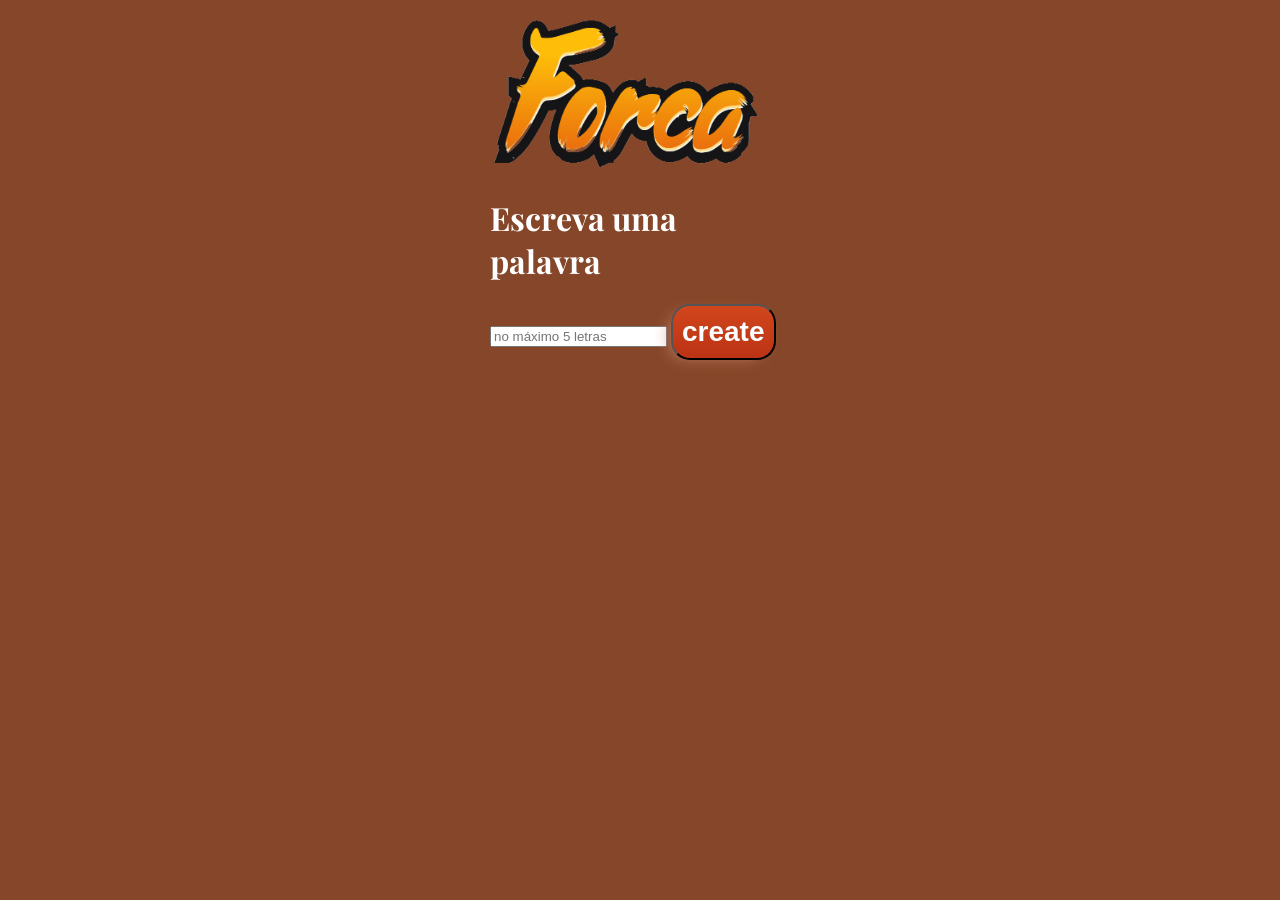
==== hangman/index.html @ 8eaef93c "hangman" ====
<!DOCTYPE html>
<html lang="en">
<head>
    <meta charset="UTF-8">
    <meta http-equiv="X-UA-Compatible" content="IE=edge">
    <meta name="viewport" content="width=device-width, initial-scale=1.0">
    <title>Document</title>
    <script src="hangman.js"></script>
    <link rel="stylesheet" href="hangman.css">
</head>
<body>
    <div id="main">
        <img id="img" src="forca.png" width="272px" height="153px">
        <!-- <input type="number" name="number" id="number" min="1" max="5" onchange="letters()"> -->
        <h1>Escreva uma palavra</h1>
        <input type="text" name="text" id="word" maxlength="5" placeholder="no máximo 5 letras">
        <button onclick="create()" type="submit">create</button>
        <p id="link"></p>
        <a id="share" href="" target="_blank">link para compartilhar</a>
    </div>
</body>
</html>
---- hangman/hangman.css ----
@import url('https://fonts.googleapis.com/css2?family=Inspiration&family=Playfair+Display&display=swap');

body {
    background-color: #854629;
}

div#main {
    margin: auto;
    width: 300px;
    height:300px;
    padding: 10px;
}

p {
    font-family: 'Inspiration', cursive;
    font-weight: 600;
    font-size: 50px;
    margin: 5px;
    color: white;
}

h1{
    font-family: 'Playfair Display', serif;
    color:white;
}

p#link {
    font-size: 80px;
}

p#underscore {
    font-family: 'Playfair Display', serif;
    font-size:40px;
}

p#alphabet {
    font-family: 'Playfair Display', serif;
    font-size:30px;
    color: white;
    height:40px;
    width:415px;
    margin:auto;
    margin-bottom:5px;
}

div#begin {
    margin: auto;
    width: 300px;
    height:300px;
    text-align: center;
    padding: 50px;
}

div#game {
    margin: auto;
    height:400px;
    display: none;
    text-align: center;
}

button {
	box-shadow: -7px 4px 17px -8px #cf866c;
	background:linear-gradient(to bottom, #d0451b 5%, #bc3315 100%);
	background-color:#d0451b;
	border-radius:19px;
	display:inline-block;
	cursor:pointer;
	color:#ffffff;
	font-family:Arial;
	font-size:28px;
	font-weight:bold;
	padding:10px 9px;
	text-decoration:none;
	text-shadow:0px 0px 0px #854629;
}
button:hover {
	background:linear-gradient(to bottom, #bc3315 5%, #d0451b 100%);
	background-color:#bc3315;
}
button:active {
	position:relative;
	top:1px;
}

#img2 {
    display: none;
    margin:auto;
}

div#div {
    height:225px;
    width:300px;
    margin:auto;
}

#share {
    display:none;
    text-decoration: none;
    color:white;
}
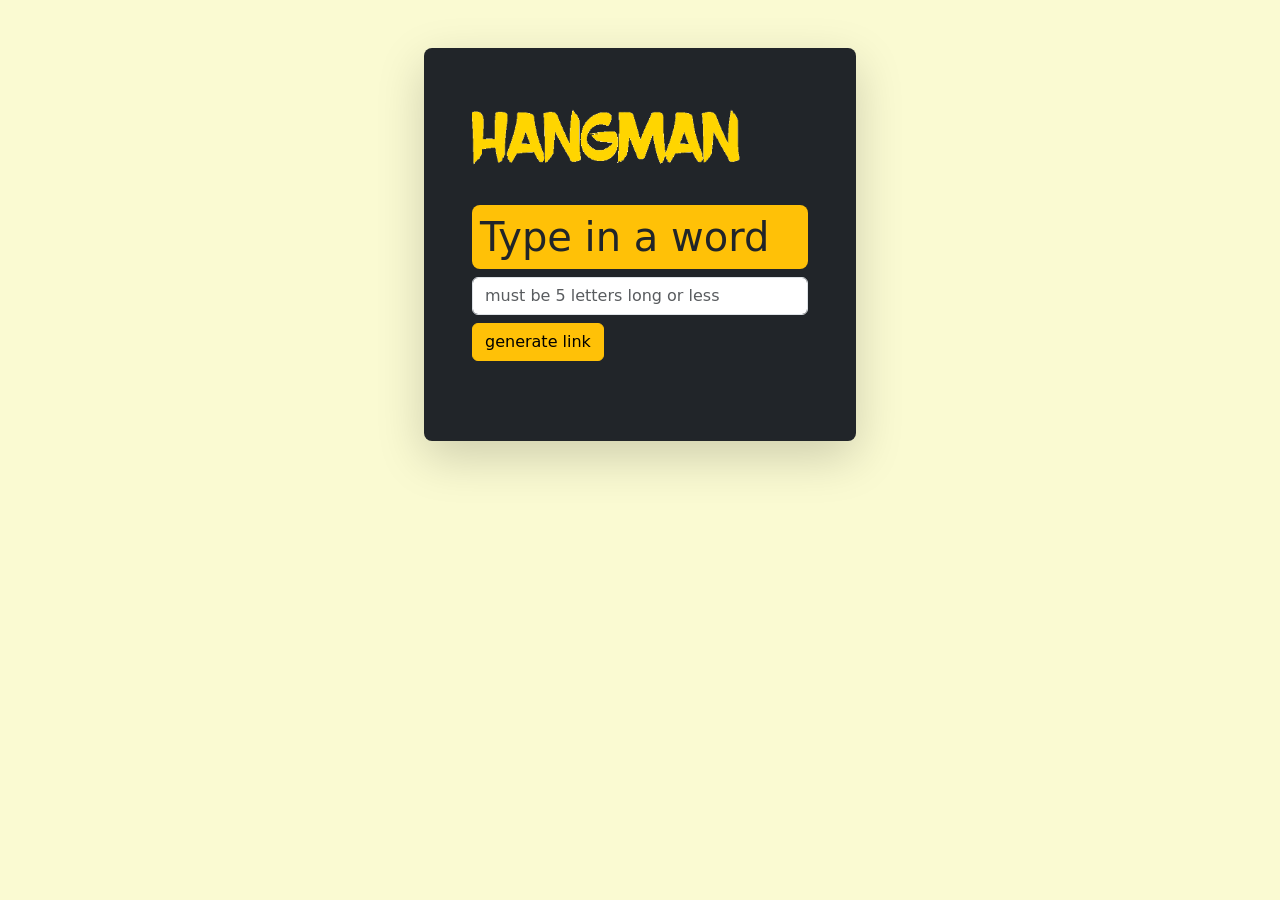
==== commit f8825930: "hangman 2.0" ====
--- a/hangman/index.html
+++ b/hangman/index.html
@@ -4,19 +4,22 @@
     <meta charset="UTF-8">
     <meta http-equiv="X-UA-Compatible" content="IE=edge">
     <meta name="viewport" content="width=device-width, initial-scale=1.0">
-    <title>Document</title>
+    <link href="https://cdn.jsdelivr.net/npm/bootstrap@5.1.3/dist/css/bootstrap.min.css" rel="stylesheet">
+    <script src="https://cdn.jsdelivr.net/npm/bootstrap@5.1.3/dist/js/bootstrap.bundle.min.js"></script>
+    <title>HANGMAN</title>
     <script src="hangman.js"></script>
-    <link rel="stylesheet" href="hangman.css">
 </head>
-<body>
-    <div id="main">
-        <img id="img" src="forca.png" width="272px" height="153px">
-        <!-- <input type="number" name="number" id="number" min="1" max="5" onchange="letters()"> -->
-        <h1>Escreva uma palavra</h1>
-        <input type="text" name="text" id="word" maxlength="5" placeholder="no máximo 5 letras">
-        <button onclick="create()" type="submit">create</button>
-        <p id="link"></p>
-        <a id="share" href="" target="_blank">link para compartilhar</a>
+<body style="background-color:lightgoldenrodyellow;">
+    <div class="container p-5 my-5 bg-dark text-white rounded-3 shadow-lg p-4 mb-4" style="width:27rem">
+            <img class="img-fluid my-2" id="img" src="forca.png" width="272px" height="153px"><br>
+        <br>
+            <h1 class="text-body bg-warning p-2 rounded-3" style="width:21rem">Type in a word</h1>
+            <input  class="form-control" type="text" name="text" id="word" maxlength="5" placeholder="must be 5 letters long or less">
+            <button class="btn btn-warning my-2" onclick="create()" type="submit">generate link</button>
+            <p id="link" style="display: none;"></p>
+        <br>
+        <br>
+            <a class="text-body bg-warning p-2 rounded-3" style="display:none" id="share" href="" target="_blank">link para compartilhar</a>
     </div>
 </body>
 </html>
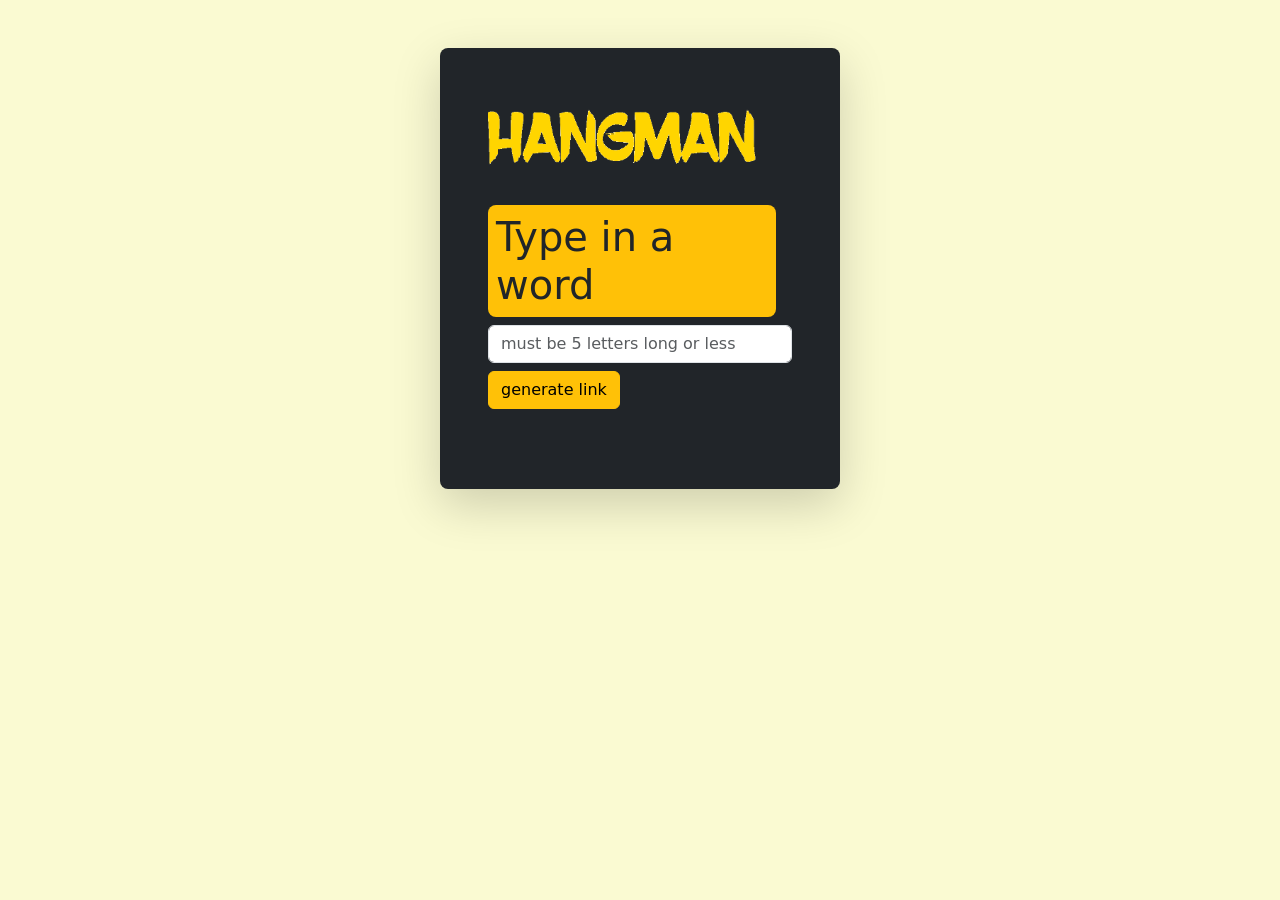
==== commit 923fba25: "quick fix 2" ====
--- a/hangman/index.html
+++ b/hangman/index.html
@@ -10,16 +10,16 @@
     <script src="hangman.js"></script>
 </head>
 <body style="background-color:lightgoldenrodyellow;">
-    <div class="container p-5 my-5 bg-dark text-white rounded-3 shadow-lg p-4 mb-4" style="width:27rem">
+    <div class="container p-5 my-5 bg-dark text-white rounded-3 shadow-lg p-4 mb-4" style="width:400px">
             <img class="img-fluid my-2" id="img" src="forca.png" width="272px" height="153px"><br>
         <br>
-            <h1 class="text-body bg-warning p-2 rounded-3" style="width:21rem">Type in a word</h1>
+            <h1 class="text-body bg-warning p-2 rounded-3" style="width:18rem">Type in a word</h1>
             <input  class="form-control" type="text" name="text" id="word" maxlength="5" placeholder="must be 5 letters long or less">
             <button class="btn btn-warning my-2" onclick="create()" type="submit">generate link</button>
             <p id="link" style="display: none;"></p>
         <br>
         <br>
-            <a class="text-body bg-warning p-2 rounded-3" style="display:none" id="share" href="" target="_blank">link para compartilhar</a>
+            <a class="text-body bg-warning p-2 rounded-3 p-2" style="display:none;font-size:12px;" id="share" href="" target="_blank">link para compartilhar</a>
     </div>
 </body>
 </html>
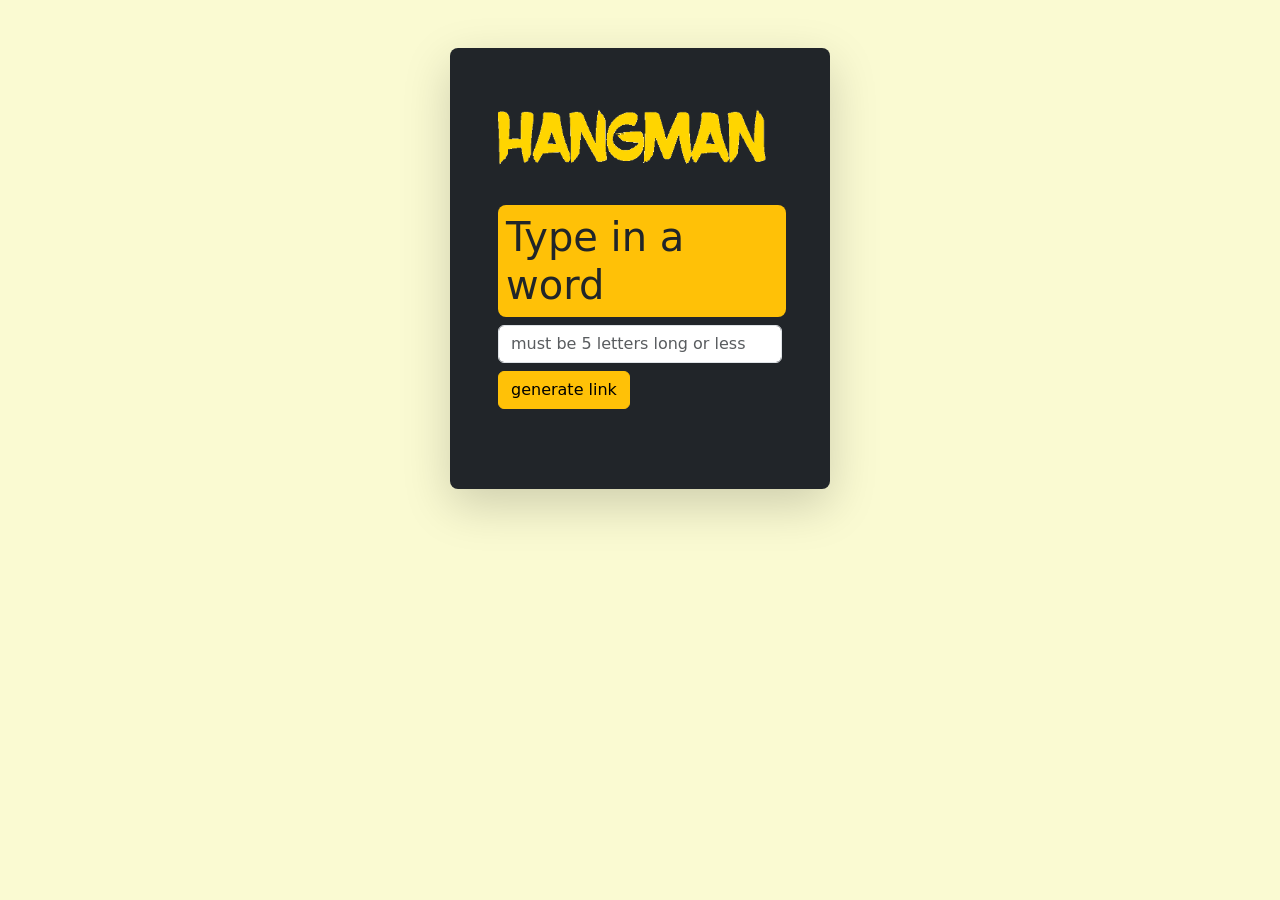
==== commit d537cb0f: "March 28th" ====
--- a/hangman/index.html
+++ b/hangman/index.html
@@ -10,7 +10,7 @@
     <script src="hangman.js"></script>
 </head>
 <body style="background-color:lightgoldenrodyellow;">
-    <div class="container p-5 my-5 bg-dark text-white rounded-3 shadow-lg p-4 mb-4" style="width:400px">
+    <div class="container p-5 my-5 bg-dark text-white rounded-3 shadow-lg p-4 mb-4" style="width:380px">
             <img class="img-fluid my-2" id="img" src="forca.png" width="272px" height="153px"><br>
         <br>
             <h1 class="text-body bg-warning p-2 rounded-3" style="width:18rem">Type in a word</h1>
